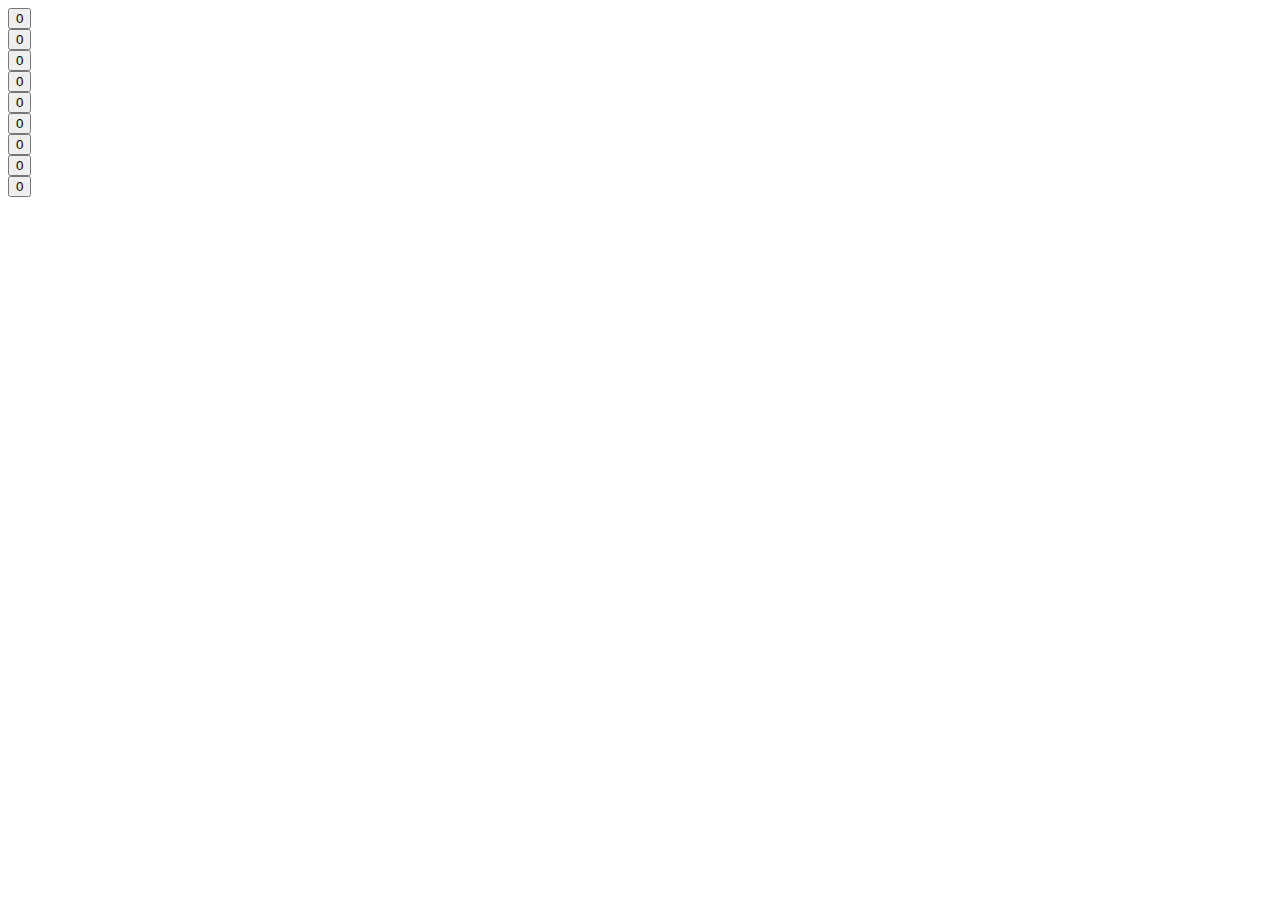
==== index.html @ 1e8f1786 "Update index.html" ====
<!DOCTYPE html>
<html lang="en">
<head>
    <meta charset="UTF-8">
    <meta name="viewport" content="width=device-width, initial-scale=1.0">
    <title>Tic Tac Toe</title>
    <style href="style.css" rel="stylesheet"></style>
    <link rel="stylesheet" href="style.css">
    <link rel="stylesheet" href="https://cdnjs.cloudflare.com/ajax/libs/font-awesome/6.5.1/css/all.min.css" integrity="sha512-DTOQO9RWCH3ppGqcWaEA1BIZOC6xxalwEsw9c2QQeAIftl+Vegovlnee1c9QX4TctnWMn13TZye+giMm8e2LwA==" crossorigin="anonymous" referrerpolicy="no-referrer" />
    <link href="https://cdn.jsdelivr.net/npm/bootstrap@5.3.2/dist/css/bootstrap.min.css" rel="stylesheet" integrity="sha384-T3c6CoIi6uLrA9TneNEoa7RxnatzjcDSCmG1MXxSR1GAsXEV/Dwwykc2MPK8M2HN" crossorigin="anonymous">
</head>
<body>

    <div class="container board align-items-center justify-content-center">

        <div class="flex-row grid gap-3 h-100 d-flex align-items-center justify-content-center">
          <div class="flex-col-1 p-2 g-col-6">
            <button class="cell r-0 c-0" onclick="Put(obj = this)"><i class="" ><span style="visibility: hidden;">0</span></i></button>
          </div>
          <div class="flex-col-1 p-2 g-col-6">
            <button class="cell r-0 c-1" onclick="Put(obj = this)"><i class=""><span style="visibility: hidden;">0</span></i></button>
          </div>
          <div class="flex-col-1 p-2 g-col-6">
            <button class="cell r-0 c-2" onclick="Put(obj = this)"><i class=""><span style="visibility: hidden;">0</span></i></button>
          </div>
        </div>

        <div class="flex-row grid gap-3 h-100 d-flex align-items-center justify-content-center">
            <div class="flex-col-1 p-2 g-col-6">
              <button class="cell r-1 c-0" onclick="Put(obj = this)"><i class=""><span style="visibility: hidden;">0</span></i></button>
            </div>
            <div class="flex-col-1 p-2 g-col-6">
              <button class="cell r-1 c-1" onclick="Put(obj = this)"><i class=""><span style="visibility: hidden;">0</span></i></button>
            </div>
            <div class="flex-col-1 p-2 g-col-6">
              <button class="cell r-1 c-2" onclick="Put(obj = this)"><i class=""><span style="visibility: hidden;">0</span></i></button>
            </div>
        </div>

        <div class="flex-row grid gap-3 h-100 d-flex align-items-center justify-content-center">
            <div class="flex-col-1 p-2 g-col-6">
              <button class="cell r-2 c-0" onclick="Put(obj = this)"><i class=""><span style="visibility: hidden;">0</span></i></button>
            </div>
            <div class="flex-col-1 p-2 g-col-6">
              <button class="cell r-2 c-1" onclick="Put(obj = this)"><i class=""><span style="visibility: hidden;">0</span></i></button>
            </div>
            <div class="flex-col-1 p-2 g-col-6">
              <button class="cell r-2 c-2" onclick="Put(obj = this)"><i class=""><span style="visibility: hidden;">0</span></i></button>
            </div>
        </div>
        <div class="message"></div>
      </div>
      <p></p>
    <script src="https://cdn.jsdelivr.net/npm/bootstrap@5.3.2/dist/js/bootstrap.bundle.min.js" integrity="sha384-C6RzsynM9kWDrMNeT87bh95OGNyZPhcTNXj1NW7RuBCsyN/o0jlpcV8Qyq46cDfL" crossorigin="anonymous"></script>

    <script src="script.js"></script>
</body>
</html>
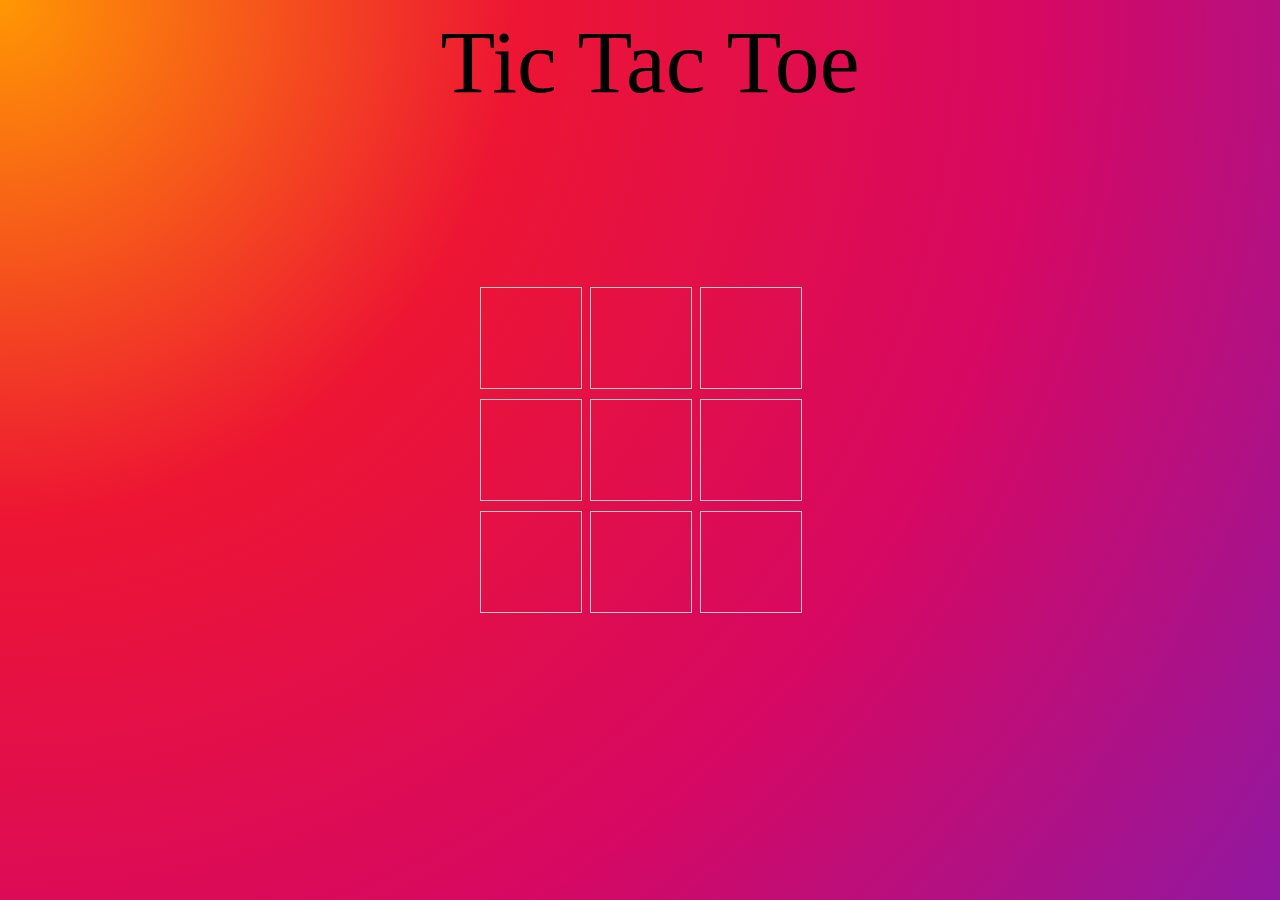
==== commit d3f84f94: "Responsive Style" ====
--- a/index.html
+++ b/index.html
@@ -1,59 +1,42 @@
 <!DOCTYPE html>
 <html lang="en">
+
 <head>
-    <meta charset="UTF-8">
-    <meta name="viewport" content="width=device-width, initial-scale=1.0">
-    <title>Tic Tac Toe</title>
-    <style href="style.css" rel="stylesheet"></style>
-    <link rel="stylesheet" href="style.css">
-    <link rel="stylesheet" href="https://cdnjs.cloudflare.com/ajax/libs/font-awesome/6.5.1/css/all.min.css" integrity="sha512-DTOQO9RWCH3ppGqcWaEA1BIZOC6xxalwEsw9c2QQeAIftl+Vegovlnee1c9QX4TctnWMn13TZye+giMm8e2LwA==" crossorigin="anonymous" referrerpolicy="no-referrer" />
-    <link href="https://cdn.jsdelivr.net/npm/bootstrap@5.3.2/dist/css/bootstrap.min.css" rel="stylesheet" integrity="sha384-T3c6CoIi6uLrA9TneNEoa7RxnatzjcDSCmG1MXxSR1GAsXEV/Dwwykc2MPK8M2HN" crossorigin="anonymous">
+  <meta charset="UTF-8">
+  <meta name="viewport" content="width=device-width, initial-scale=1.0">
+  <title>Tic Tac Toe</title>
+  <link href="style.css" rel="stylesheet"></link>
+  <link rel="stylesheet" href="style.css">
+  <link rel="stylesheet" href="https://cdnjs.cloudflare.com/ajax/libs/font-awesome/6.5.1/css/all.min.css"
+    integrity="sha512-DTOQO9RWCH3ppGqcWaEA1BIZOC6xxalwEsw9c2QQeAIftl+Vegovlnee1c9QX4TctnWMn13TZye+giMm8e2LwA=="
+    crossorigin="anonymous" referrerpolicy="no-referrer" />
+  <link href="https://cdn.jsdelivr.net/npm/bootstrap@5.3.2/dist/css/bootstrap.min.css" rel="stylesheet"
+    integrity="sha384-T3c6CoIi6uLrA9TneNEoa7RxnatzjcDSCmG1MXxSR1GAsXEV/Dwwykc2MPK8M2HN" crossorigin="anonymous">
 </head>
-<body>
 
-    <div class="container board align-items-center justify-content-center">
-
-        <div class="flex-row grid gap-3 h-100 d-flex align-items-center justify-content-center">
-          <div class="flex-col-1 p-2 g-col-6">
-            <button class="cell r-0 c-0" onclick="Put(obj = this)"><i class="" ><span style="visibility: hidden;">0</span></i></button>
-          </div>
-          <div class="flex-col-1 p-2 g-col-6">
-            <button class="cell r-0 c-1" onclick="Put(obj = this)"><i class=""><span style="visibility: hidden;">0</span></i></button>
-          </div>
-          <div class="flex-col-1 p-2 g-col-6">
-            <button class="cell r-0 c-2" onclick="Put(obj = this)"><i class=""><span style="visibility: hidden;">0</span></i></button>
-          </div>
-        </div>
-
-        <div class="flex-row grid gap-3 h-100 d-flex align-items-center justify-content-center">
-            <div class="flex-col-1 p-2 g-col-6">
-              <button class="cell r-1 c-0" onclick="Put(obj = this)"><i class=""><span style="visibility: hidden;">0</span></i></button>
-            </div>
-            <div class="flex-col-1 p-2 g-col-6">
-              <button class="cell r-1 c-1" onclick="Put(obj = this)"><i class=""><span style="visibility: hidden;">0</span></i></button>
-            </div>
-            <div class="flex-col-1 p-2 g-col-6">
-              <button class="cell r-1 c-2" onclick="Put(obj = this)"><i class=""><span style="visibility: hidden;">0</span></i></button>
-            </div>
-        </div>
-
-        <div class="flex-row grid gap-3 h-100 d-flex align-items-center justify-content-center">
-            <div class="flex-col-1 p-2 g-col-6">
-              <button class="cell r-2 c-0" onclick="Put(obj = this)"><i class=""><span style="visibility: hidden;">0</span></i></button>
-            </div>
-            <div class="flex-col-1 p-2 g-col-6">
-              <button class="cell r-2 c-1" onclick="Put(obj = this)"><i class=""><span style="visibility: hidden;">0</span></i></button>
-            </div>
-            <div class="flex-col-1 p-2 g-col-6">
-              <button class="cell r-2 c-2" onclick="Put(obj = this)"><i class=""><span style="visibility: hidden;">0</span></i></button>
-            </div>
-        </div>
-        <div class="message"></div>
-      </div>
-      <p></p>
-    <script src="https://cdn.jsdelivr.net/npm/bootstrap@5.3.2/dist/js/bootstrap.bundle.min.js" integrity="sha384-C6RzsynM9kWDrMNeT87bh95OGNyZPhcTNXj1NW7RuBCsyN/o0jlpcV8Qyq46cDfL" crossorigin="anonymous"></script>
+<body >
+  
+  <div class="header">Tic Tac Toe</div>
+  <div class="content">
+    <div class="board">
+          <div class="cell r-0 c-0" onclick="Put(obj = this)"><span class="holder">0</span><i class=""></i></div>
+          <div class="cell r-0 c-1" onclick="Put(obj = this)"><span class="holder">0</span><i class=""></i></div>
+          <div class="cell r-0 c-2" onclick="Put(obj = this)"><span class="holder">0</span><i class=""></i></div>
+          <div class="cell r-1 c-0" onclick="Put(obj = this)"><span class="holder">0</span><i class=""></i></div>
+          <div class="cell r-1 c-1" onclick="Put(obj = this)"><span class="holder">0</span><i class=""></i></div>
+          <div class="cell r-1 c-2" onclick="Put(obj = this)"><span class="holder">0</span><i class=""></i></div>
+          <div class="cell r-2 c-0" onclick="Put(obj = this)"><span class="holder">0</span><i class=""></i></div>
+          <div class="cell r-2 c-1" onclick="Put(obj = this)"><span class="holder">0</span><i class=""></i></div>
+          <div class="cell r-2 c-2" onclick="Put(obj = this)"><span class="holder">0</span><i class=""></i></div>
+    </div>
+  </div>
+  <div class="message"><p></p></div>
+    <script src="https://cdn.jsdelivr.net/npm/bootstrap@5.3.2/dist/js/bootstrap.bundle.min.js"
+      integrity="sha384-C6RzsynM9kWDrMNeT87bh95OGNyZPhcTNXj1NW7RuBCsyN/o0jlpcV8Qyq46cDfL"
+      crossorigin="anonymous"></script>
 
     <script src="script.js"></script>
+
 </body>
+
 </html>
-
--- a/style.css
+++ b/style.css
@@ -0,0 +1,99 @@
+html {
+    height: 100%;
+    width: 100%;
+    margin: 0;
+}
+
+body {
+    height: 100vh;
+    width: 100%;
+    margin: 0;
+    background: radial-gradient(circle at top left, #ff9703 0%, #ed1533 33%, #d70862 66%, #9118a1 100%);
+    background-repeat: no-repeat;
+    background-size: cover;
+}
+
+@media only screen and (max-width: 992px) {
+    .message {
+        font-size: 6vmax;
+        font-family: Georgia;
+        text-align: center;
+        margin: auto;
+        width: 100%;
+        position: relative;
+        color: black;
+        top: 60%;
+    }
+}
+
+@media only screen and (min-width: 993px) {
+    .message {
+        font-size: 6vmax;
+        font-family: Georgia;
+        text-align: center;
+        margin: auto;
+        width: 100%;
+        position: relative;
+        color: black;
+        top: 55%;
+    }
+}
+
+
+.header {
+
+    font-size: 7vmax;
+    font-family: Georgia;
+    text-align: center;
+    margin: auto;
+    width: 100%;
+    padding: 10px;
+}
+
+.holder {
+    display: none;
+    width: 100%;
+    height: 100%;
+}
+
+
+.board {
+    display: grid;
+    grid-template-columns: repeat(3, 100px);
+    gap: 10px;
+    text-align: center;
+}
+
+.cell {
+    width: 100px;
+    height: 100px;
+    border: 1px solid #ccc;
+    display: flex;
+    justify-content: center;
+    align-items: center;
+}
+
+
+
+.content {
+    display: flex;
+    justify-content: center;
+    align-items: center;
+    position: absolute;
+    top: 50%;
+    -ms-transform: translateY(-50%);
+    transform: translateY(-50%);
+    width: 100%;
+    margin: auto;
+
+
+}
+
+.fa-regular {
+    background-color: black;
+}
+
+.fa-solid {
+
+    color: white;
+}--- a/style.css
+++ b/style.css
@@ -0,0 +1,99 @@
+html {
+    height: 100%;
+    width: 100%;
+    margin: 0;
+}
+
+body {
+    height: 100vh;
+    width: 100%;
+    margin: 0;
+    background: radial-gradient(circle at top left, #ff9703 0%, #ed1533 33%, #d70862 66%, #9118a1 100%);
+    background-repeat: no-repeat;
+    background-size: cover;
+}
+
+@media only screen and (max-width: 992px) {
+    .message {
+        font-size: 6vmax;
+        font-family: Georgia;
+        text-align: center;
+        margin: auto;
+        width: 100%;
+        position: relative;
+        color: black;
+        top: 60%;
+    }
+}
+
+@media only screen and (min-width: 993px) {
+    .message {
+        font-size: 6vmax;
+        font-family: Georgia;
+        text-align: center;
+        margin: auto;
+        width: 100%;
+        position: relative;
+        color: black;
+        top: 55%;
+    }
+}
+
+
+.header {
+
+    font-size: 7vmax;
+    font-family: Georgia;
+    text-align: center;
+    margin: auto;
+    width: 100%;
+    padding: 10px;
+}
+
+.holder {
+    display: none;
+    width: 100%;
+    height: 100%;
+}
+
+
+.board {
+    display: grid;
+    grid-template-columns: repeat(3, 100px);
+    gap: 10px;
+    text-align: center;
+}
+
+.cell {
+    width: 100px;
+    height: 100px;
+    border: 1px solid #ccc;
+    display: flex;
+    justify-content: center;
+    align-items: center;
+}
+
+
+
+.content {
+    display: flex;
+    justify-content: center;
+    align-items: center;
+    position: absolute;
+    top: 50%;
+    -ms-transform: translateY(-50%);
+    transform: translateY(-50%);
+    width: 100%;
+    margin: auto;
+
+
+}
+
+.fa-regular {
+    background-color: black;
+}
+
+.fa-solid {
+
+    color: white;
+}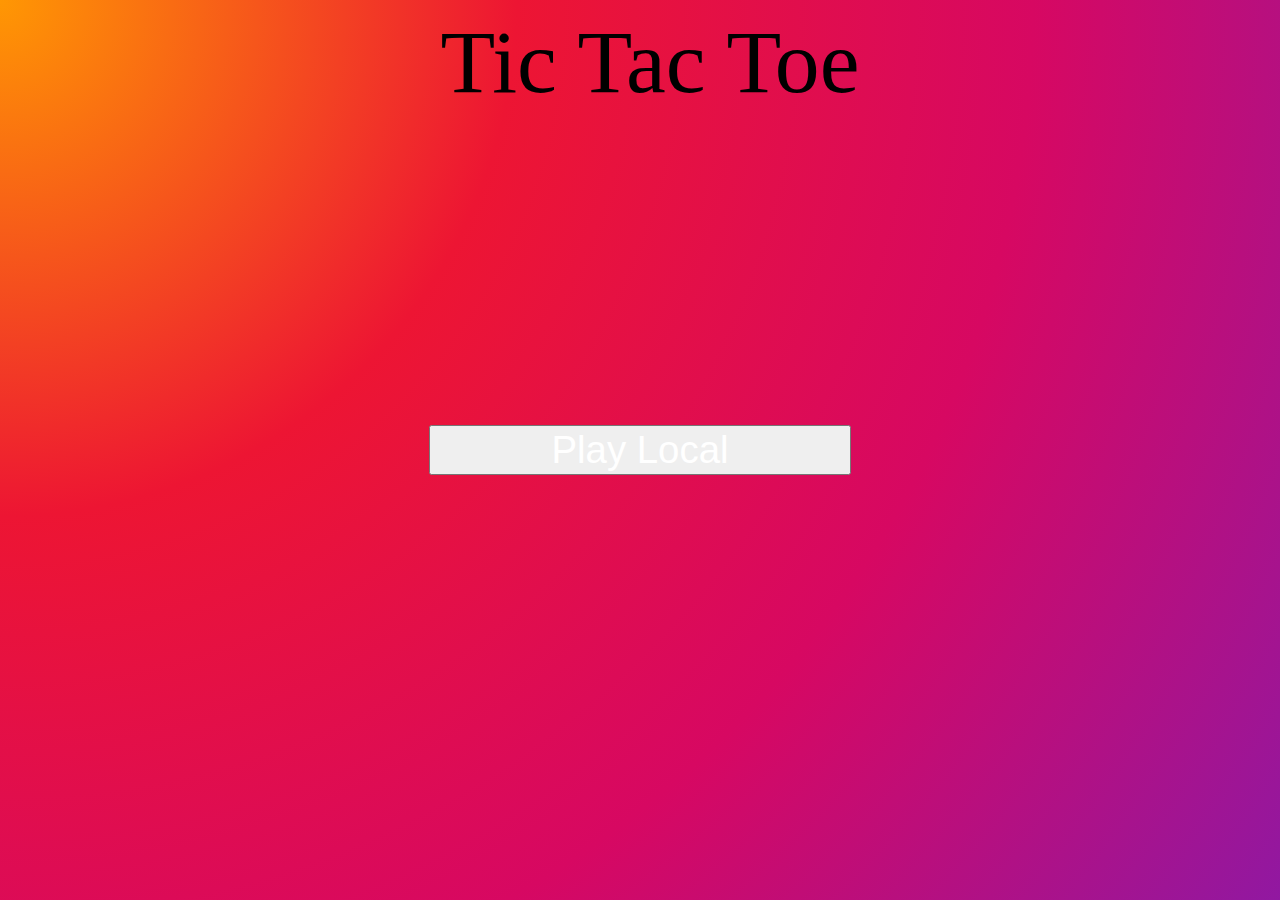
==== commit 5419b134: "menu added" ====
--- a/index.html
+++ b/index.html
@@ -14,29 +14,11 @@
     integrity="sha384-T3c6CoIi6uLrA9TneNEoa7RxnatzjcDSCmG1MXxSR1GAsXEV/Dwwykc2MPK8M2HN" crossorigin="anonymous">
 </head>
 
-<body >
-  
-  <div class="header">Tic Tac Toe</div>
-  <div class="content">
-    <div class="board">
-          <div class="cell r-0 c-0" onclick="Put(obj = this)"><span class="holder">0</span><i class=""></i></div>
-          <div class="cell r-0 c-1" onclick="Put(obj = this)"><span class="holder">0</span><i class=""></i></div>
-          <div class="cell r-0 c-2" onclick="Put(obj = this)"><span class="holder">0</span><i class=""></i></div>
-          <div class="cell r-1 c-0" onclick="Put(obj = this)"><span class="holder">0</span><i class=""></i></div>
-          <div class="cell r-1 c-1" onclick="Put(obj = this)"><span class="holder">0</span><i class=""></i></div>
-          <div class="cell r-1 c-2" onclick="Put(obj = this)"><span class="holder">0</span><i class=""></i></div>
-          <div class="cell r-2 c-0" onclick="Put(obj = this)"><span class="holder">0</span><i class=""></i></div>
-          <div class="cell r-2 c-1" onclick="Put(obj = this)"><span class="holder">0</span><i class=""></i></div>
-          <div class="cell r-2 c-2" onclick="Put(obj = this)"><span class="holder">0</span><i class=""></i></div>
+<body>
+    <div class="header">Tic Tac Toe</div>
+    <div class="content">
+    <button class="btn btn-primary local"><a style="color: white; text-decoration: none;" href="playScreen.html">Play Local</a></button>
     </div>
-  </div>
-  <div class="message"><p></p></div>
-    <script src="https://cdn.jsdelivr.net/npm/bootstrap@5.3.2/dist/js/bootstrap.bundle.min.js"
-      integrity="sha384-C6RzsynM9kWDrMNeT87bh95OGNyZPhcTNXj1NW7RuBCsyN/o0jlpcV8Qyq46cDfL"
-      crossorigin="anonymous"></script>
-
-    <script src="script.js"></script>
-
 </body>
 
 </html>
--- a/style.css
+++ b/style.css
@@ -11,6 +11,7 @@
     background: radial-gradient(circle at top left, #ff9703 0%, #ed1533 33%, #d70862 66%, #9118a1 100%);
     background-repeat: no-repeat;
     background-size: cover;
+    
 }
 
 @media only screen and (max-width: 992px) {
@@ -48,6 +49,7 @@
     margin: auto;
     width: 100%;
     padding: 10px;
+    color: black;
 }
 
 .holder {
@@ -90,10 +92,18 @@
 }
 
 .fa-regular {
-    background-color: black;
+    color: white;
 }
 
 .fa-solid {
 
     color: white;
+}
+
+.local
+{
+    text-decoration: none;
+    font-size: 3vmax;
+    width: 33%;
+    height: 33%;
 }--- a/style.css
+++ b/style.css
@@ -11,6 +11,7 @@
     background: radial-gradient(circle at top left, #ff9703 0%, #ed1533 33%, #d70862 66%, #9118a1 100%);
     background-repeat: no-repeat;
     background-size: cover;
+    
 }
 
 @media only screen and (max-width: 992px) {
@@ -48,6 +49,7 @@
     margin: auto;
     width: 100%;
     padding: 10px;
+    color: black;
 }
 
 .holder {
@@ -90,10 +92,18 @@
 }
 
 .fa-regular {
-    background-color: black;
+    color: white;
 }
 
 .fa-solid {
 
     color: white;
+}
+
+.local
+{
+    text-decoration: none;
+    font-size: 3vmax;
+    width: 33%;
+    height: 33%;
 }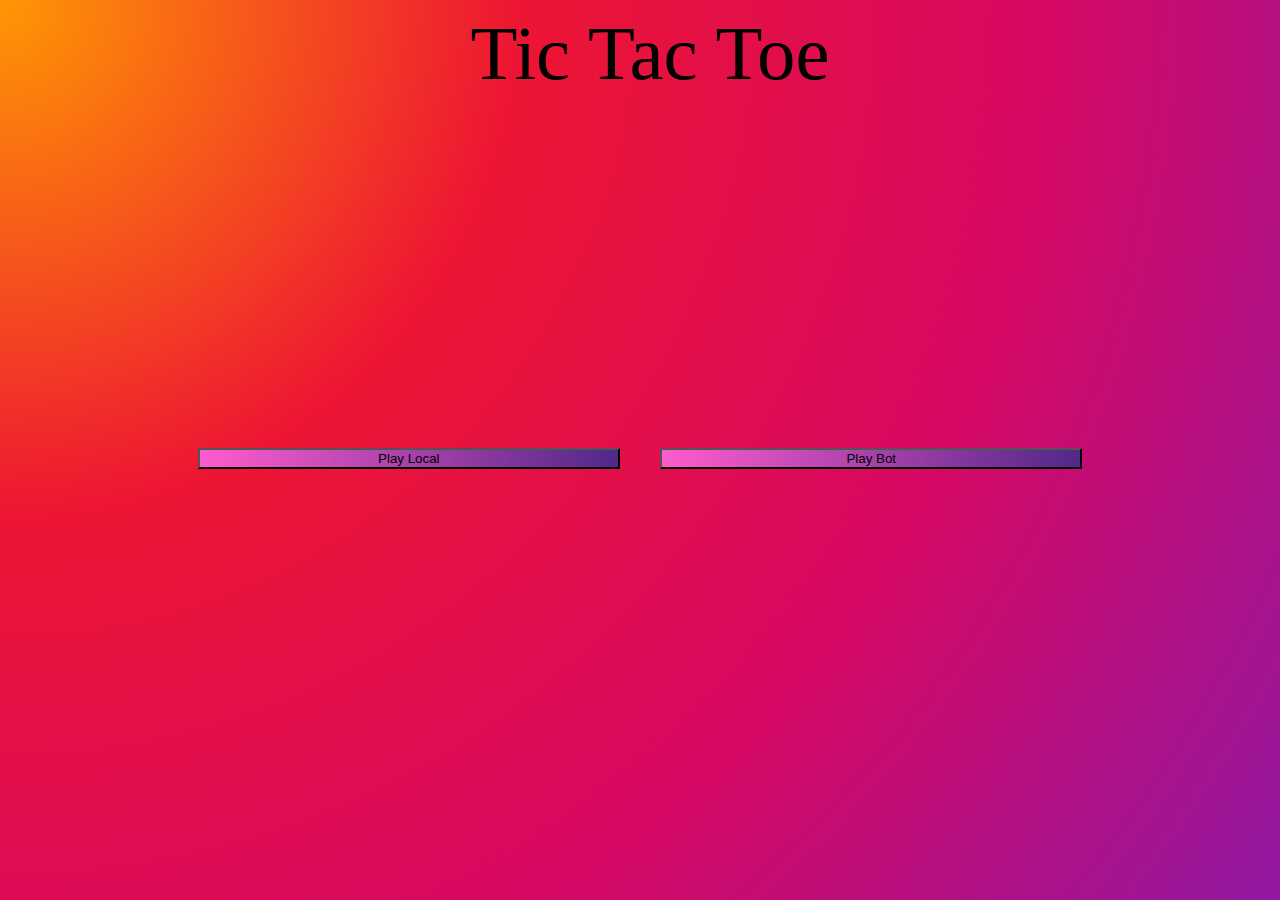
==== commit d7425ef0: "Basic Fix" ====
--- a/index.html
+++ b/index.html
@@ -17,7 +17,8 @@
 <body>
     <div class="header">Tic Tac Toe</div>
     <div class="content">
-    <button class="btn btn-primary local"><a style="color: white; text-decoration: none;" href="playScreen.html">Play Local</a></button>
+        <a class="local" href="playScreen.html"><button class="btn btn-primary" style="width: 100%; height: 100%;">Play Local</button></a>
+        <a class="local" href="playBotScreen.html"><button class="btn btn-primary" style="width: 100%; height: 100%;">Play Bot</button></a>
     </div>
 </body>
 
--- a/style.css
+++ b/style.css
@@ -16,34 +16,32 @@
 
 @media only screen and (max-width: 992px) {
     .message {
-        font-size: 6vmax;
+        font-size: 4vmax;
         font-family: Georgia;
         text-align: center;
         margin: auto;
         width: 100%;
         position: relative;
         color: black;
-        top: 60%;
     }
 }
 
 @media only screen and (min-width: 993px) {
     .message {
-        font-size: 6vmax;
+        font-size: 4vmax;
         font-family: Georgia;
         text-align: center;
         margin: auto;
         width: 100%;
         position: relative;
         color: black;
-        top: 55%;
     }
 }
 
 
 .header {
 
-    font-size: 7vmax;
+    font-size: 6vmax;
     font-family: Georgia;
     text-align: center;
     margin: auto;
@@ -105,5 +103,16 @@
     text-decoration: none;
     font-size: 3vmax;
     width: 33%;
-    height: 33%;
+    height: 40%;
+    color: white;
+    margin: 20px;
+}
+
+button{
+    background: linear-gradient(to right,#FF5CCC,#DC52BF,#B947B1,#973DA4,#743296,#512889);
+    position: relative;
+}
+.replayButton
+{
+    display: none;
 }--- a/style.css
+++ b/style.css
@@ -16,34 +16,32 @@
 
 @media only screen and (max-width: 992px) {
     .message {
-        font-size: 6vmax;
+        font-size: 4vmax;
         font-family: Georgia;
         text-align: center;
         margin: auto;
         width: 100%;
         position: relative;
         color: black;
-        top: 60%;
     }
 }
 
 @media only screen and (min-width: 993px) {
     .message {
-        font-size: 6vmax;
+        font-size: 4vmax;
         font-family: Georgia;
         text-align: center;
         margin: auto;
         width: 100%;
         position: relative;
         color: black;
-        top: 55%;
     }
 }
 
 
 .header {
 
-    font-size: 7vmax;
+    font-size: 6vmax;
     font-family: Georgia;
     text-align: center;
     margin: auto;
@@ -105,5 +103,16 @@
     text-decoration: none;
     font-size: 3vmax;
     width: 33%;
-    height: 33%;
+    height: 40%;
+    color: white;
+    margin: 20px;
+}
+
+button{
+    background: linear-gradient(to right,#FF5CCC,#DC52BF,#B947B1,#973DA4,#743296,#512889);
+    position: relative;
+}
+.replayButton
+{
+    display: none;
 }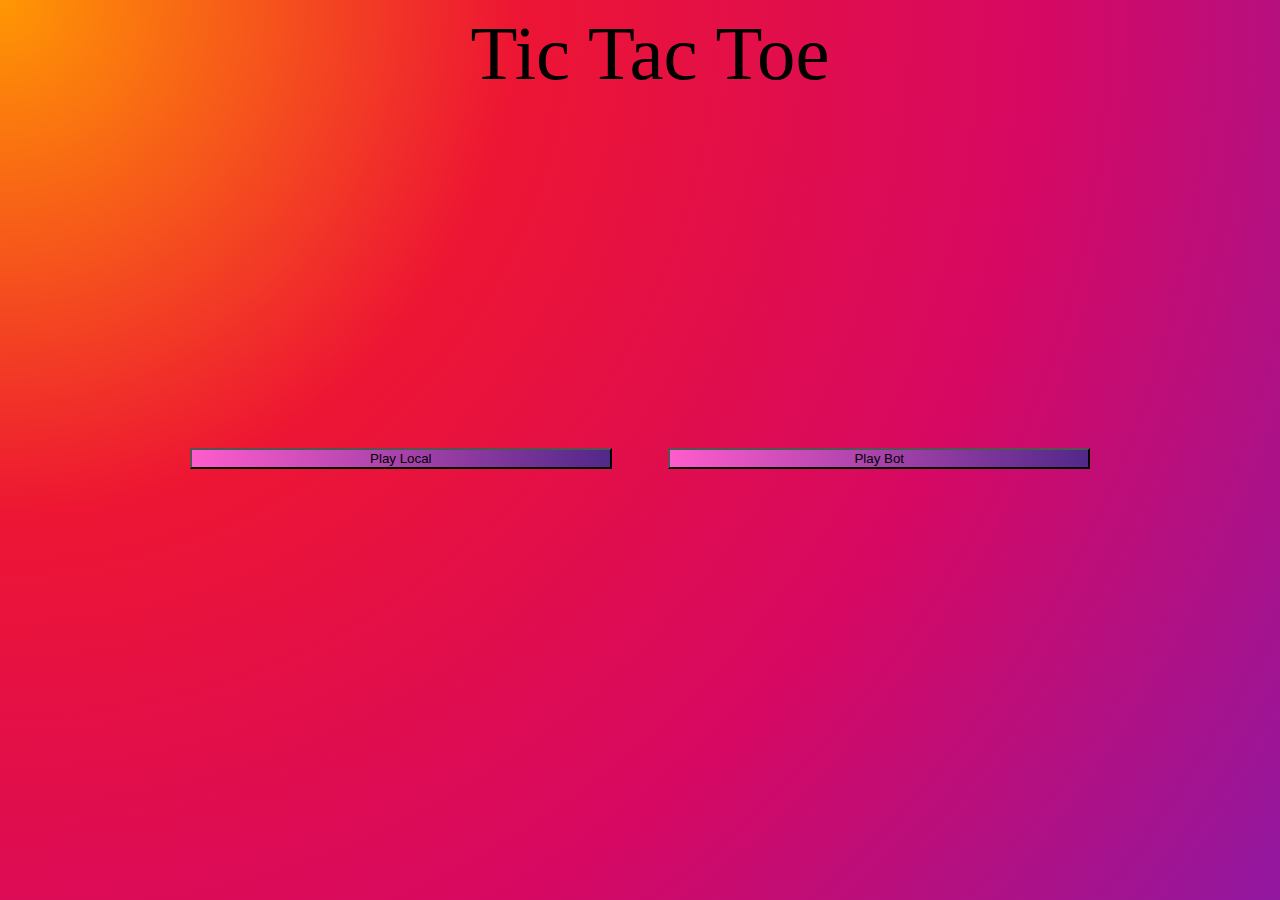
==== commit e9a3f9e4: "Update index.html" ====
--- a/index.html
+++ b/index.html
@@ -17,7 +17,8 @@
 <body>
     <div class="header">Tic Tac Toe</div>
     <div class="content">
-        <a class="local" href="playScreen.html"><button class="btn btn-primary" style="width: 100%; height: 100%;">Play Local</button></a>
+        <a class="local" href="playScreen.html"><button class="btn btn-primary" style="width: 100%; height: 100%;">Play Local</button></a>&nbsp;
+        &nbsp;&nbsp;
         <a class="local" href="playBotScreen.html"><button class="btn btn-primary" style="width: 100%; height: 100%;">Play Bot</button></a>
     </div>
 </body>
--- a/style.css
+++ b/style.css
@@ -115,4 +115,4 @@
 .replayButton
 {
     display: none;
-}+}
--- a/style.css
+++ b/style.css
@@ -115,4 +115,4 @@
 .replayButton
 {
     display: none;
-}+}
